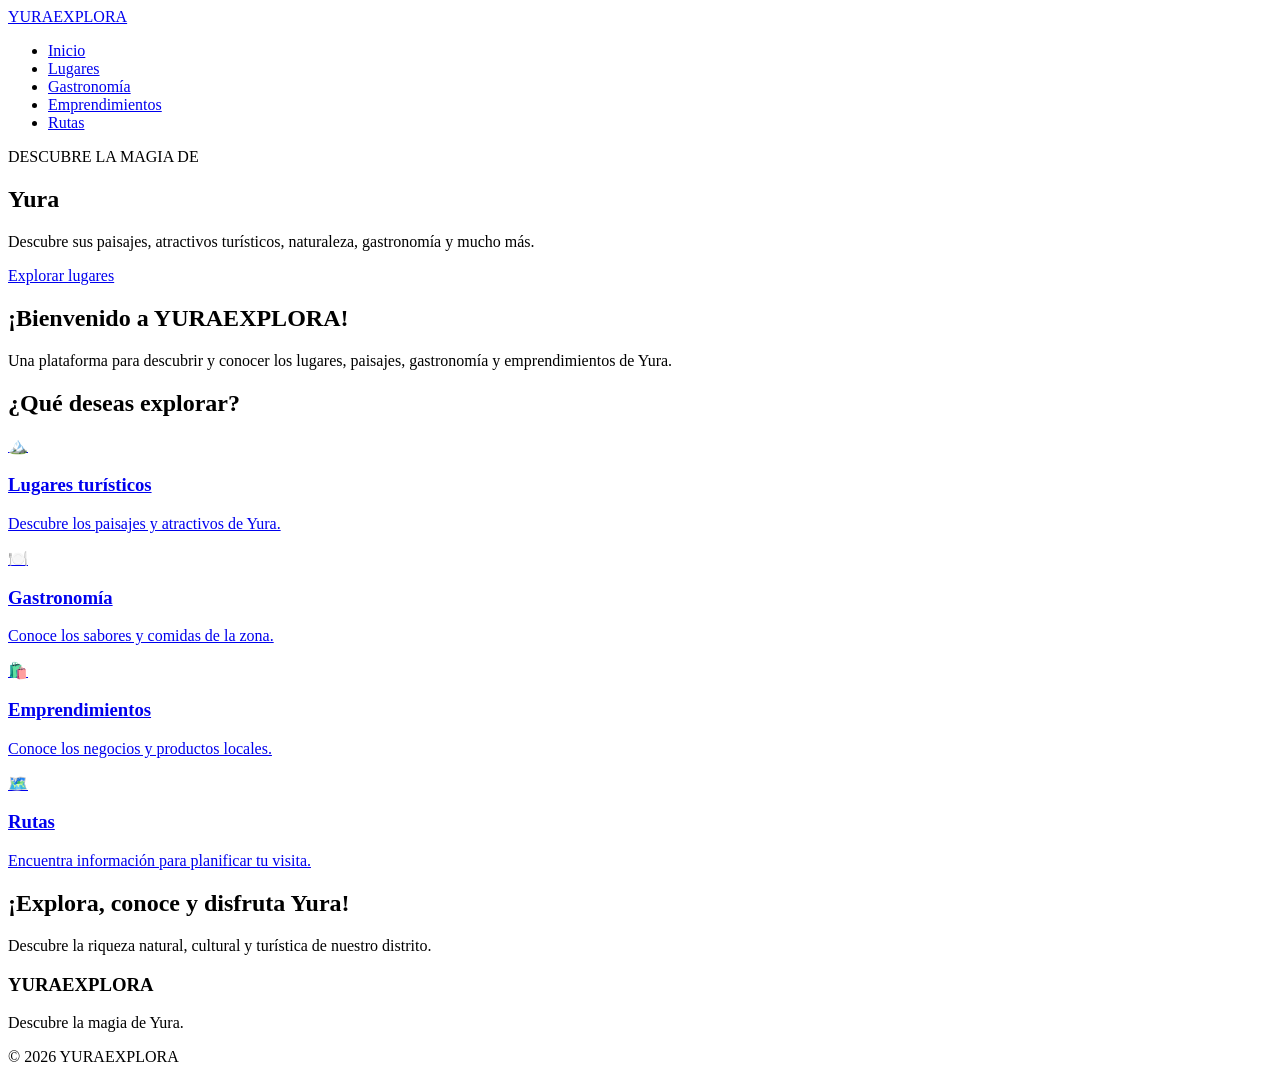
==== index.html @ 46434854 "Create index.html" ====
<!DOCTYPE html>
<html lang="es">

<head>
    <meta charset="UTF-8">
    <meta name="viewport" content="width=device-width, initial-scale=1.0">

    <title>YURAEXPLORA | Descubre Yura</title>

    <link rel="stylesheet" href="style.css">
</head>

<body>

    <!-- MENÚ -->
    <header>

        <nav class="navbar">

            <a href="index.html" class="logo">
                YURAEXPLORA
            </a>

            <ul class="menu">
                <li><a href="index.html">Inicio</a></li>
                <li><a href="lugares.html">Lugares</a></li>
                <li><a href="gastronomia.html">Gastronomía</a></li>
                <li><a href="emprendimientos.html">Emprendimientos</a></li>
                <li><a href="rutas.html">Rutas</a></li>
            </ul>

        </nav>

    </header>


    <!-- PORTADA -->
    <section class="portada">

        <div class="contenido-portada">

            <p class="subtitulo">DESCUBRE LA MAGIA DE</p>

            <h1>Yura</h1>

            <p>
                Descubre sus paisajes, atractivos turísticos,
                naturaleza, gastronomía y mucho más.
            </p>

            <a href="lugares.html" class="boton">
                Explorar lugares
            </a>

        </div>

    </section>


    <!-- BIENVENIDA -->
    <section class="presentacion">

        <h2>¡Bienvenido a YURAEXPLORA!</h2>

        <p>
            Una plataforma para descubrir y conocer los lugares,
            paisajes, gastronomía y emprendimientos de Yura.
        </p>

    </section>


    <!-- OPCIONES -->
    <section class="categorias">

        <h2>¿Qué deseas explorar?</h2>


        <div class="tarjetas">


            <!-- LUGARES -->
            <a href="lugares.html" class="tarjeta">

                <div class="icono">🏔️</div>

                <h3>Lugares turísticos</h3>

                <p>
                    Descubre los paisajes y atractivos de Yura.
                </p>

            </a>


            <!-- GASTRONOMÍA -->
            <a href="gastronomia.html" class="tarjeta">

                <div class="icono">🍽️</div>

                <h3>Gastronomía</h3>

                <p>
                    Conoce los sabores y comidas de la zona.
                </p>

            </a>


            <!-- EMPRENDIMIENTOS -->
            <a href="emprendimientos.html" class="tarjeta">

                <div class="icono">🛍️</div>

                <h3>Emprendimientos</h3>

                <p>
                    Conoce los negocios y productos locales.
                </p>

            </a>


            <!-- RUTAS -->
            <a href="rutas.html" class="tarjeta">

                <div class="icono">🗺️</div>

                <h3>Rutas</h3>

                <p>
                    Encuentra información para planificar tu visita.
                </p>

            </a>


        </div>

    </section>


    <!-- FRASE FINAL -->
    <section class="frase-final">

        <h2>¡Explora, conoce y disfruta Yura!</h2>

        <p>
            Descubre la riqueza natural, cultural y turística
            de nuestro distrito.
        </p>

    </section>


    <!-- PIE -->
    <footer>

        <h3>YURAEXPLORA</h3>

        <p>Descubre la magia de Yura.</p>

        <p>© 2026 YURAEXPLORA</p>

    </footer>


</body>

</html>
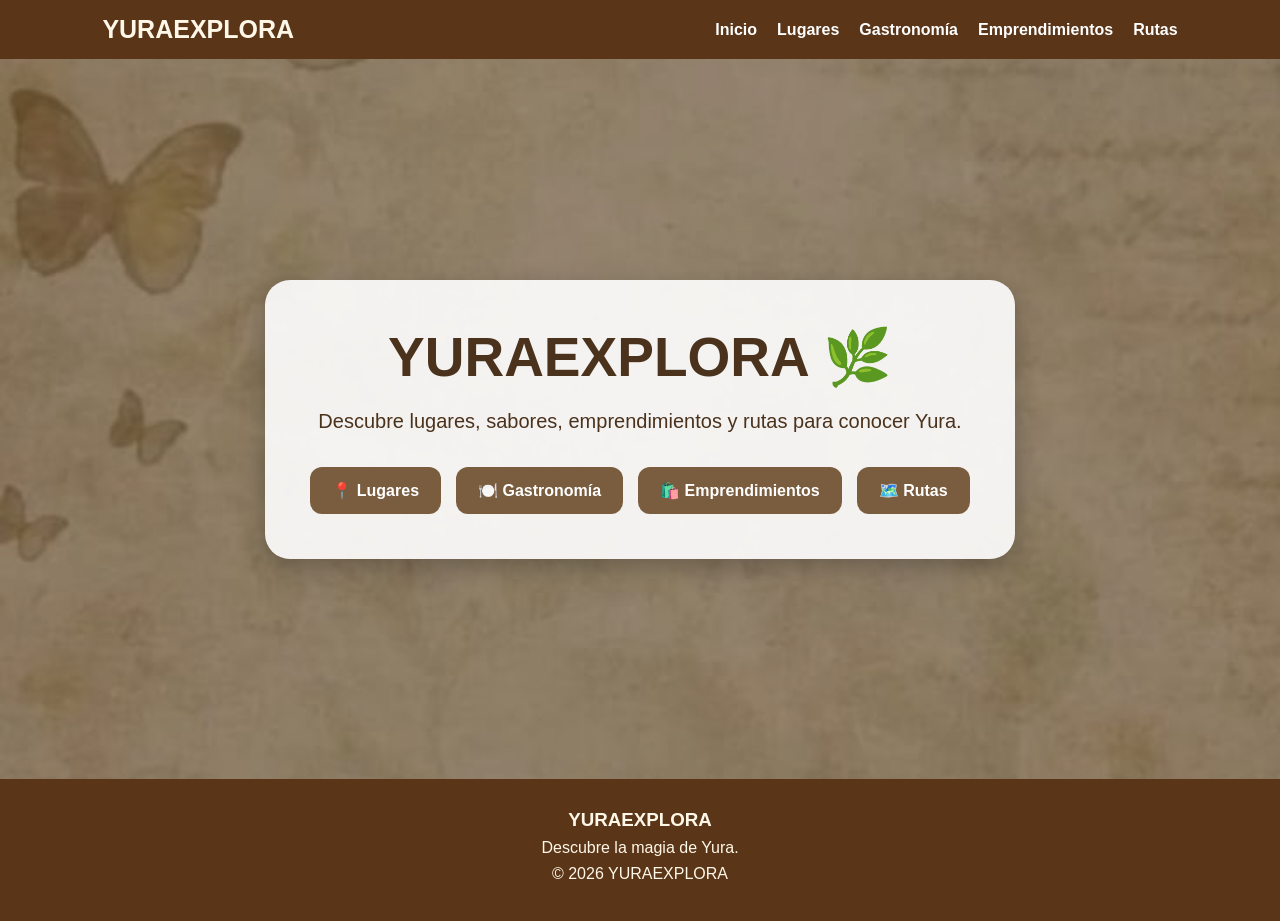
==== commit 078e2500: "Update index.html" ====
--- a/index.html
+++ b/index.html
@@ -5,164 +5,177 @@
     <meta charset="UTF-8">
     <meta name="viewport" content="width=device-width, initial-scale=1.0">
 
-    <title>YURAEXPLORA | Descubre Yura</title>
+    <title>YURAEXPLORA</title>
 
     <link rel="stylesheet" href="style.css">
+
+    <style>
+        body {
+            margin: 0;
+            min-height: 100vh;
+
+            background-image:
+                linear-gradient(
+                    rgba(0, 0, 0, 0.35),
+                    rgba(0, 0, 0, 0.35)
+                ),
+                url("imagenes/FONDO PRINCPAL.jpeg");
+
+            background-size: cover;
+            background-position: center;
+            background-attachment: fixed;
+        }
+
+        .inicio {
+            min-height: 80vh;
+            display: flex;
+            justify-content: center;
+            align-items: center;
+            text-align: center;
+            padding: 40px 20px;
+        }
+
+        .contenido-inicio {
+            background: rgba(255, 255, 255, 0.90);
+            padding: 45px;
+            border-radius: 25px;
+            max-width: 750px;
+            box-shadow: 0 8px 25px rgba(0,0,0,0.25);
+        }
+
+        .contenido-inicio h1 {
+            font-size: 55px;
+            margin-bottom: 15px;
+        }
+
+        .contenido-inicio p {
+            font-size: 20px;
+            line-height: 1.6;
+        }
+
+        .botones {
+            margin-top: 30px;
+            display: flex;
+            flex-wrap: wrap;
+            justify-content: center;
+            gap: 15px;
+        }
+
+        .botones a {
+            text-decoration: none;
+            background: #7a5c3e;
+            color: white;
+            padding: 14px 22px;
+            border-radius: 12px;
+            font-weight: bold;
+            transition: 0.3s;
+        }
+
+        .botones a:hover {
+            transform: translateY(-3px);
+            opacity: 0.85;
+        }
+    </style>
+
 </head>
+
 
 <body>
 
-    <!-- MENÚ -->
-    <header>
 
-        <nav class="navbar">
+<header>
 
-            <a href="index.html" class="logo">
-                YURAEXPLORA
-            </a>
+    <nav class="navbar">
 
-            <ul class="menu">
-                <li><a href="index.html">Inicio</a></li>
-                <li><a href="lugares.html">Lugares</a></li>
-                <li><a href="gastronomia.html">Gastronomía</a></li>
-                <li><a href="emprendimientos.html">Emprendimientos</a></li>
-                <li><a href="rutas.html">Rutas</a></li>
-            </ul>
+        <a href="index.html" class="logo">
+            YURAEXPLORA
+        </a>
 
-        </nav>
+        <ul class="menu">
 
-    </header>
+            <li>
+                <a href="index.html">Inicio</a>
+            </li>
+
+            <li>
+                <a href="lugares.html">Lugares</a>
+            </li>
+
+            <li>
+                <a href="gastronomia.html">Gastronomía</a>
+            </li>
+
+            <li>
+                <a href="emprendimientos.html">Emprendimientos</a>
+            </li>
+
+            <li>
+                <a href="rutas.html">Rutas</a>
+            </li>
+
+        </ul>
+
+    </nav>
+
+</header>
 
 
-    <!-- PORTADA -->
-    <section class="portada">
 
-        <div class="contenido-portada">
+<main>
 
-            <p class="subtitulo">DESCUBRE LA MAGIA DE</p>
+    <section class="inicio">
 
-            <h1>Yura</h1>
+        <div class="contenido-inicio">
+
+            <h1>YURAEXPLORA 🌿</h1>
 
             <p>
-                Descubre sus paisajes, atractivos turísticos,
-                naturaleza, gastronomía y mucho más.
+                Descubre lugares, sabores, emprendimientos
+                y rutas para conocer Yura.
             </p>
 
-            <a href="lugares.html" class="boton">
-                Explorar lugares
-            </a>
+
+            <div class="botones">
+
+                <a href="lugares.html">
+                    📍 Lugares
+                </a>
+
+                <a href="gastronomia.html">
+                    🍽️ Gastronomía
+                </a>
+
+                <a href="emprendimientos.html">
+                    🛍️ Emprendimientos
+                </a>
+
+                <a href="rutas.html">
+                    🗺️ Rutas
+                </a>
+
+            </div>
 
         </div>
 
     </section>
 
-
-    <!-- BIENVENIDA -->
-    <section class="presentacion">
-
-        <h2>¡Bienvenido a YURAEXPLORA!</h2>
-
-        <p>
-            Una plataforma para descubrir y conocer los lugares,
-            paisajes, gastronomía y emprendimientos de Yura.
-        </p>
-
-    </section>
+</main>
 
 
-    <!-- OPCIONES -->
-    <section class="categorias">
 
-        <h2>¿Qué deseas explorar?</h2>
+<footer>
 
+    <h3>YURAEXPLORA</h3>
 
-        <div class="tarjetas">
+    <p>
+        Descubre la magia de Yura.
+    </p>
 
+    <p>
+        © 2026 YURAEXPLORA
+    </p>
 
-            <!-- LUGARES -->
-            <a href="lugares.html" class="tarjeta">
-
-                <div class="icono">🏔️</div>
-
-                <h3>Lugares turísticos</h3>
-
-                <p>
-                    Descubre los paisajes y atractivos de Yura.
-                </p>
-
-            </a>
-
-
-            <!-- GASTRONOMÍA -->
-            <a href="gastronomia.html" class="tarjeta">
-
-                <div class="icono">🍽️</div>
-
-                <h3>Gastronomía</h3>
-
-                <p>
-                    Conoce los sabores y comidas de la zona.
-                </p>
-
-            </a>
-
-
-            <!-- EMPRENDIMIENTOS -->
-            <a href="emprendimientos.html" class="tarjeta">
-
-                <div class="icono">🛍️</div>
-
-                <h3>Emprendimientos</h3>
-
-                <p>
-                    Conoce los negocios y productos locales.
-                </p>
-
-            </a>
-
-
-            <!-- RUTAS -->
-            <a href="rutas.html" class="tarjeta">
-
-                <div class="icono">🗺️</div>
-
-                <h3>Rutas</h3>
-
-                <p>
-                    Encuentra información para planificar tu visita.
-                </p>
-
-            </a>
-
-
-        </div>
-
-    </section>
-
-
-    <!-- FRASE FINAL -->
-    <section class="frase-final">
-
-        <h2>¡Explora, conoce y disfruta Yura!</h2>
-
-        <p>
-            Descubre la riqueza natural, cultural y turística
-            de nuestro distrito.
-        </p>
-
-    </section>
-
-
-    <!-- PIE -->
-    <footer>
-
-        <h3>YURAEXPLORA</h3>
-
-        <p>Descubre la magia de Yura.</p>
-
-        <p>© 2026 YURAEXPLORA</p>
-
-    </footer>
+</footer>
 
 
 </body>
--- a/style.css
+++ b/style.css
@@ -0,0 +1,226 @@
+* {
+    margin: 0;
+    padding: 0;
+    box-sizing: border-box;
+}
+
+body {
+    font-family: Arial, sans-serif;
+    background-color: #fff8e8;
+    color: #4a321c;
+}
+
+/* ===== MENÚ ===== */
+
+header {
+    background-color: #5a3518;
+    padding: 15px 8%;
+}
+
+.navbar {
+    display: flex;
+    justify-content: space-between;
+    align-items: center;
+}
+
+.logo {
+    color: #fff8e8;
+    text-decoration: none;
+    font-size: 25px;
+    font-weight: bold;
+}
+
+.menu {
+    display: flex;
+    list-style: none;
+    gap: 20px;
+}
+
+.menu a {
+    color: white;
+    text-decoration: none;
+    font-weight: bold;
+}
+
+.menu a:hover {
+    color: #f5a400;
+}
+
+/* ===== PORTADA ===== */
+
+.portada {
+    min-height: 500px;
+    display: flex;
+    align-items: center;
+    padding: 80px 10%;
+    text-align: center;
+
+    background:
+        linear-gradient(
+            rgba(80, 45, 15, 0.35),
+            rgba(80, 45, 15, 0.35)
+        ),
+        url("imagenes/yura-portada.jpg");
+
+    background-size: cover;
+    background-position: center;
+
+    color: white;
+}
+
+.contenido-portada {
+    max-width: 700px;
+    margin: auto;
+}
+
+.contenido-portada h1 {
+    font-size: 65px;
+    margin-bottom: 20px;
+}
+
+.contenido-portada p {
+    font-size: 22px;
+    margin-bottom: 30px;
+}
+
+.boton {
+    display: inline-block;
+    background-color: #f5a400;
+    color: #4a321c;
+    padding: 15px 30px;
+    border-radius: 30px;
+    text-decoration: none;
+    font-weight: bold;
+}
+
+.boton:hover {
+    background-color: #ffd36a;
+}
+
+/* ===== PRESENTACIÓN ===== */
+
+.presentacion {
+    text-align: center;
+    padding: 70px 15%;
+    background-color: #fff8e8;
+}
+
+.presentacion h2 {
+    font-size: 35px;
+    color: #6a3d1d;
+    margin-bottom: 20px;
+}
+
+.presentacion p {
+    font-size: 18px;
+    line-height: 1.7;
+}
+
+/* ===== CATEGORÍAS ===== */
+
+.categorias {
+    padding: 70px 10%;
+    text-align: center;
+    background-color: #f7e4bd;
+}
+
+.categorias h2 {
+    font-size: 35px;
+    margin-bottom: 40px;
+    color: #6a3d1d;
+}
+
+.tarjetas {
+    display: flex;
+    justify-content: center;
+    gap: 25px;
+    flex-wrap: wrap;
+}
+
+.tarjeta {
+    width: 240px;
+    min-height: 250px;
+
+    background-color: #fffaf0;
+
+    border: 3px solid #f0a500;
+
+    padding: 30px 20px;
+
+    text-decoration: none;
+    color: #4a321c;
+
+    border-radius: 20px;
+
+    transition: 0.3s;
+}
+
+.tarjeta:hover {
+    transform: translateY(-8px);
+}
+
+.icono {
+    font-size: 50px;
+    margin-bottom: 15px;
+}
+
+.tarjeta h3 {
+    margin-bottom: 15px;
+}
+
+/* ===== FRASE FINAL ===== */
+
+.frase-final {
+    background-color: #e9c46a;
+    text-align: center;
+    padding: 70px 20px;
+}
+
+.frase-final h2 {
+    font-size: 35px;
+    margin-bottom: 15px;
+}
+
+/* ===== PIE DE PÁGINA ===== */
+
+footer {
+    background-color: #5a3518;
+    color: #fff8e8;
+    text-align: center;
+    padding: 30px;
+}
+
+footer p {
+    margin: 8px;
+}
+
+/* ===== CELULAR ===== */
+
+@media (max-width: 700px) {
+
+    .navbar {
+        flex-direction: column;
+        gap: 15px;
+    }
+
+    .menu {
+        flex-wrap: wrap;
+        justify-content: center;
+    }
+
+    .contenido-portada h1 {
+        font-size: 45px;
+    }
+
+    .contenido-portada p {
+        font-size: 18px;
+    }
+
+}
+.tarjeta img {
+    width: 100%;
+    height: 180px;
+    object-fit: cover;
+    border-radius: 14px;
+    margin-bottom: 18px;
+}
